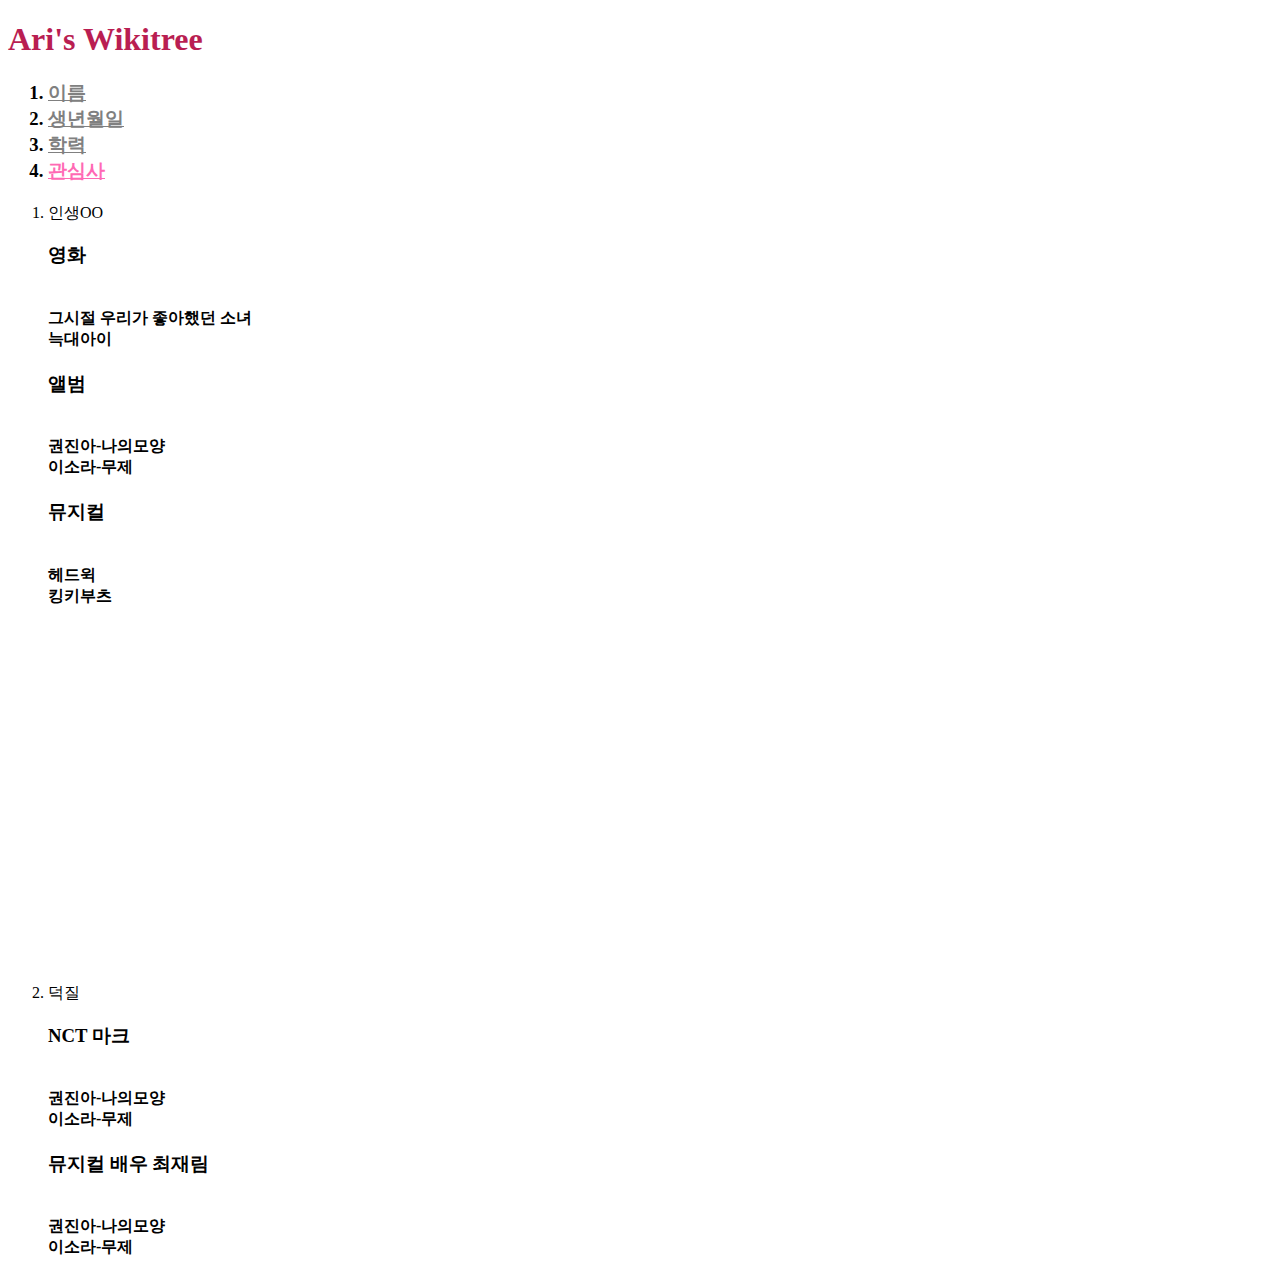
==== 관심사.html @ a652c3d4 "Ari Wikitree (CSS ver.1)" ====
<!DOCTYPE html>
<html>
    <head>
        <title>Ari's Wikitree</title>
        <meta charset="utf-8">
    </head>

    <body>
        <style>
            a {
                color:palevioletred;
            }
            .saw {
                color:gray;
            }
            #active {
                color:hotpink;
            }

        </style>
        <h1><a href="index.html" style="color:rgb(185, 30, 82); text-decoration:none">Ari's Wikitree</a></h1> 
        <ol><h3>
            <li><a href="이름.html" class="saw">이름</a></li>
            <li><a href="생년월일.html" class="saw">생년월일</a></li>
            <li><a href="학력.html" class="saw">학력</a></li> 
            <li><a href="관심사.html" class="saw" id="active">관심사</a></li>
            </h3>
        </ol>
        <ol>
            <li>인생OO</li>
                <p><h3>영화</h3>
                   <h4>
                        <br>그시절 우리가 좋아했던 소녀
                        <br>늑대아이
                    </h4>
                </p>
                <p><h3>앨범</h3>
                   <h4>
                        <br>권진아-나의모양
                        <br>이소라-무제
                   </h4>
                </p>
                <p><h3>뮤지컬</h3>
                    <h4>
                         <br>헤드윅
                         <br>킹키부츠
                         <br>
                         <iframe width="560" height="315" src="https://www.youtube.com/embed/4j-efSWZYMI" title="YouTube video player" frameborder="0" allow="accelerometer; autoplay; clipboard-write; encrypted-media; gyroscope; picture-in-picture" allowfullscreen></iframe>
                    </h4>
                 </p>
                 
    <br>
    <br> 
            <li>덕질</li>
                <p><h3>NCT 마크</h3>
                    <h4>
                        <br>권진아-나의모양
                        <br>이소라-무제
                    </h4>
                </p>  
                <p><h3>뮤지컬 배우 최재림</h3>
                    <h4>
                         <br>권진아-나의모양
                         <br>이소라-무제
                    </h4>
                </p>
        </ol>
    </body>
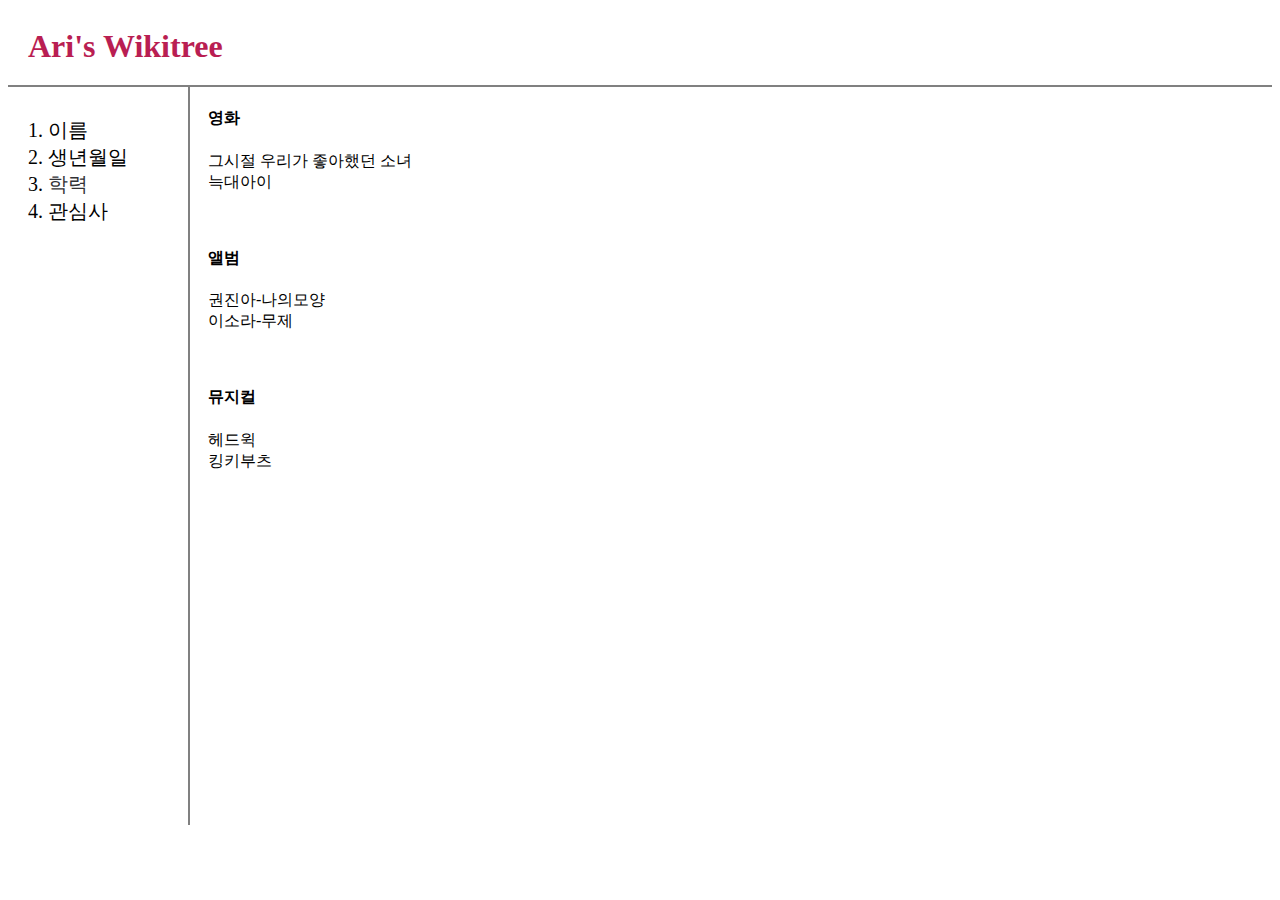
==== commit 6676bcc7: "Ari Wikitree(CSS ver.2)" ====
--- a/관심사.html
+++ b/관심사.html
@@ -3,66 +3,38 @@
     <head>
         <title>Ari's Wikitree</title>
         <meta charset="utf-8">
+        <link rel="stylesheet" href="style.css">
     </head>
 
-    <body>
-        <style>
-            a {
-                color:palevioletred;
-            }
-            .saw {
-                color:gray;
-            }
-            #active {
-                color:hotpink;
-            }
-
-        </style>
+    <body> 
         <h1><a href="index.html" style="color:rgb(185, 30, 82); text-decoration:none">Ari's Wikitree</a></h1> 
-        <ol><h3>
-            <li><a href="이름.html" class="saw">이름</a></li>
-            <li><a href="생년월일.html" class="saw">생년월일</a></li>
-            <li><a href="학력.html" class="saw">학력</a></li> 
-            <li><a href="관심사.html" class="saw" id="active">관심사</a></li>
-            </h3>
-        </ol>
-        <ol>
-            <li>인생OO</li>
-                <p><h3>영화</h3>
-                   <h4>
-                        <br>그시절 우리가 좋아했던 소녀
-                        <br>늑대아이
-                    </h4>
-                </p>
-                <p><h3>앨범</h3>
-                   <h4>
-                        <br>권진아-나의모양
-                        <br>이소라-무제
-                   </h4>
-                </p>
-                <p><h3>뮤지컬</h3>
-                    <h4>
-                         <br>헤드윅
-                         <br>킹키부츠
-                         <br>
-                         <iframe width="560" height="315" src="https://www.youtube.com/embed/4j-efSWZYMI" title="YouTube video player" frameborder="0" allow="accelerometer; autoplay; clipboard-write; encrypted-media; gyroscope; picture-in-picture" allowfullscreen></iframe>
-                    </h4>
-                 </p>
-                 
-    <br>
-    <br> 
-            <li>덕질</li>
-                <p><h3>NCT 마크</h3>
-                    <h4>
-                        <br>권진아-나의모양
-                        <br>이소라-무제
-                    </h4>
-                </p>  
-                <p><h3>뮤지컬 배우 최재림</h3>
-                    <h4>
-                         <br>권진아-나의모양
-                         <br>이소라-무제
-                    </h4>
-                </p>
-        </ol>
+        <div id="grid">
+            <ol>
+                <li><a href="이름.html">이름</a></li>
+                <li><a href="생년월일.html">생년월일</a></li>
+                <li><a href="학력.html" id="active">학력</a></li> 
+                <li><a href="관심사.html">관심사</a></li>
+            </ol>
+                <div>
+                            <p><h4>영화</h4>
+                            그시절 우리가 좋아했던 소녀
+                            <br>늑대아이
+                            </p>  
+                            <br>
+                            <p><h4>앨범</h4>
+                            권진아-나의모양
+                            <br>이소라-무제
+                            </p>
+                            <br>
+                            <p><h4>뮤지컬</h4>
+                            헤드윅
+                            <br>킹키부츠
+                            <br>
+                            <br>
+                                    <iframe width="560" height="315" src="https://www.youtube.com/embed/4j-efSWZYMI" title="YouTube video player" frameborder="0" allow="accelerometer; autoplay; clipboard-write; encrypted-media; gyroscope; picture-in-picture" allowfullscreen></iframe>
+                                </h4>
+                            </p>                                    
+                </div>
+        </div>
+        
     </body>
--- a/style.css
+++ b/style.css
@@ -0,0 +1,37 @@
+
+
+#active {
+    color:rgb(50, 50, 54);
+}
+a {
+    color:black;
+    text-decoration:none;  
+}
+h1 {
+    border-bottom:2px solid gray;
+    padding:20px;
+    margin:0;
+}           
+#grid ol {
+    border-right: 2px solid gray;
+    width:110px;
+    margin:0;
+    padding:30px;
+    padding-left: 40px;
+    font-size:20px;      
+}
+#grid{
+    display:grid;
+    grid-template-columns: 200px 1fr;
+}
+@media(max-width:700px){
+    #grid{
+        display: block;
+    }
+    #grid ol{
+    border-right:none;
+    }
+    #grid h2,p{
+    margin-left:10px;
+    }
+}